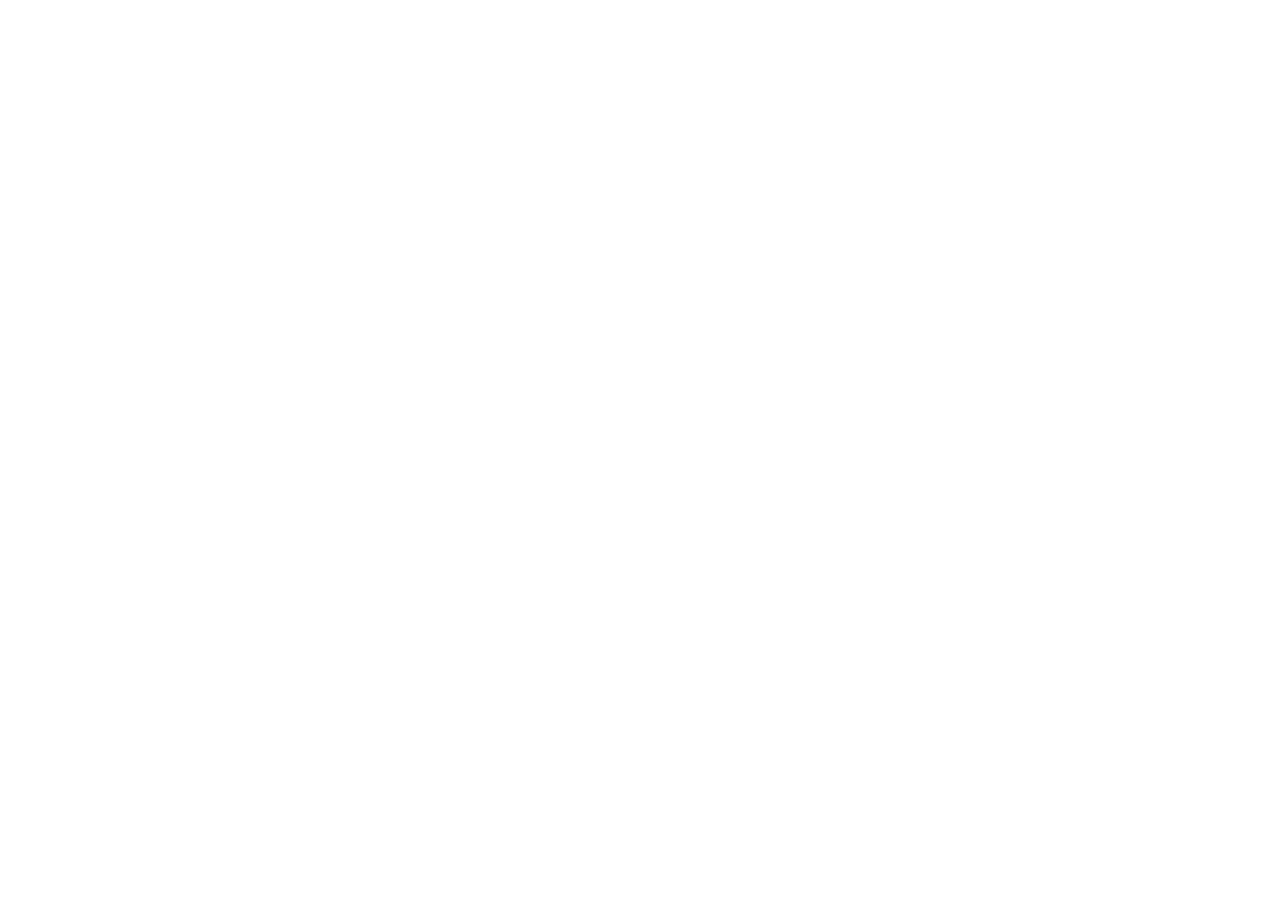
==== index.html @ db73faeb "nuevos cambios" ====
<!DOCTYPE html>
<html lang="en">

<head>
    <meta charset="UTF-8">
    <meta name="viewport" content="width=device-width, initial-scale=1.0">
    <title>¡Buscando a Maggie!</title>
    <link rel="stylesheet" href="css/main.css">
    <link href="https://fonts.googleapis.com/css2?family=Press+Start+2P&display=swap" rel="stylesheet">
</head>

<body scroll="no" style="overflow: hidden">
    <main>
        <div id="intro">
            <h2>Intro</h2>
            <div class="right-arrow">
                <a href="#entry">
                    <img src="https://img.icons8.com/plasticine/100/000000/circled-chevron-right.png"/>
                </a>
            </div>
        </div>
        <div id="entry">
            <h2>Entrada</h2>
            <div class="top-arrow">
                <a href="#hall">
                    <img src="https://img.icons8.com/plasticine/100/000000/circled-chevron-up.png"/>
                </a>
            </div>
        </div>
        <div id="hall">
            <div id="piso"></div>
            <div id="puertacentral">
             <button id="picaporte"></button>
            </div>
            <div id="puertacdentro">
                <div id="armario">
                    <div id="estante1"><div id="bote1"></div></div>
                    <div id="estante2"> <img id="paleta" src="https://images.vexels.com/media/users/3/143430/isolated/lists/457ead0f3089bbe8f2bbe563a9e9aeb6-lolly-pop-de-dibujos-animados.png" alt=""> </div>
                    <div id="estante3">
                        <img id="lapiz"src="https://i.pinimg.com/originals/0c/24/c4/0c24c472efce2ca9da0acdc591bc03a9.png" alt="">
                        </div>
                    <div id="estante4"> <img id="pelota" src="https://www.pinclipart.com/picdir/big/39-397696_pelota-playa-png-pelota-de-playa-png-clipart.png" alt="" >
                         <div id="letra"><h3>E</h3></div></div>
                    <div id="estante5"><img id="sombrero" src="https://images.vexels.com/media/users/3/164659/isolated/preview/ef1e943bbf78c6e61841680157a8a6b3-dibujos-animados-de-sombrero-de-sheriff-occidental-by-vexels.png" alt=""></div>
                    <div></div>
                </div>
            </div>
            <div id="esc">
                <div class="escalera" id="escalera">
                    <div id="1e"></div>
                    <div id="2e"></div>
                    <div id="3e"></div>
                    <div id="4e"></div>
                    <div id="5e"></div>
                    <div id="6e"></div>
                    <div id="7e"></div>
                    <div id="8e"></div>
                    <div id="9e"></div>
                    <div id="10e"></div>
                    <div id="11e"></div>
                    <div id="12e"></div>
                    <div id="13e"></div>
                    <div id="14e"></div>
                    <div id="15e"></div>
                    <div id="16e"></div>
                    <div id="17e"></div>
                </div>

             </div>
            <div id="railing">
               <div id="baranda"></div> 
               <div id="sosten"></div>
            </div>
           

            <div id="left-door">
                <div id="door"></div>
            </div>
            <div id="right-door"></div>
            <div id="alfombra">
                
            </div>
            <img id="mesahall" src="https://img2.pngio.com/dibujo-mesa-png-2-png-image-mesa-png-800_770.png" alt="">
            <img id="florero" src="https://creazilla-store.fra1.digitaloceanspaces.com/cliparts/4607/vase-with-flowers-clipart-md.png" alt="">        
            <img id="florero1" src="https://i.pinimg.com/originals/0e/28/a0/0e28a011cebf7b091ec2852c6052176d.png" alt="">
            <div class="typing">
                <h1> Desde acá podemos llegar a varias habitaciones. Pero quiza acá mismo podemos encontrar alguna pista. Sabemos que son 8 letras... ¿sera que acá hay alguna? ¡BUSQUEMOS!<span>&#160</span></h1>
            </div>
            
            <div class="top-arrow">
                <a href="#hallway">
                    <img src="https://img.icons8.com/plasticine/100/000000/circled-chevron-up.png"/>
                </a>
            </div>
            <div class="bottom-arrow">
                <a href="#entry">
                    <img src="https://img.icons8.com/plasticine/100/000000/circled-chevron-down.png"/>
                </a>
            </div>
            <div class="right-arrow">
                <a href="#dinning-room">
                    <img src="https://img.icons8.com/plasticine/100/000000/circled-chevron-right.png"/>
                </a>
            </div>
            <div class="left-arrow">
                <a href="#living">
                    <img src="https://img.icons8.com/plasticine/100/000000/circled-chevron-left.png"/>
                </a>
             </div>
             </div>
            </div>
        <div id="living">
            <h2>Living</h2>
            <div class="top-arrow">
                <a href="#kitchen">
                    <img src="https://img.icons8.com/plasticine/100/000000/circled-chevron-up.png"/>
                </a>
            </div>
            <div class="right-arrow">
                <a href="#hall">
                    <img src="https://img.icons8.com/plasticine/100/000000/circled-chevron-right.png"/>
                </a>
            </div>
        </div>
        <div id="kitchen">
            <h2>Cocina</h2>
            <div class="bottom-arrow">
                <a href="#living">
                    <img src="https://img.icons8.com/plasticine/100/000000/circled-chevron-down.png"/>
                </a>
            </div>
        </div>
        <div id="dinning-room">
            <h2>Comedor</h2>
            <div class="left-arrow">
                <a href="#hall">
                    <img src="https://img.icons8.com/plasticine/100/000000/circled-chevron-left.png"/>
                </a>
            </div>
        </div>
        <div id="hallway">
            <form action="#maggie-room" id="form">
                <label>
                    <input type="text" name="code" size="20" id="code" required pattern="1234">
                </label>
                <label>
                    <input type="submit" value="check" id="check">
                </label>
            </form>
            <div class="right-arrow">
                <a href="#bart-room">
                    <img src="https://img.icons8.com/plasticine/100/000000/circled-chevron-right.png"/>
                </a>
            </div>
            <div class="bottom-arrow">
                <a href="#hall">
                    <img src="https://img.icons8.com/plasticine/100/000000/circled-chevron-down.png"/>
                </a>
            </div>
        </div>
        
        <div id="lisa-room">
            <div id="pisolisa"></div>
            <div id="ventana">
                <div id="ventLeft"> 
                    <img id="nube1" src="https://library.kissclipart.com/20190831/yw/kissclipart-cloud-icon-weather-icon-0b0c1dc2c769d6f0.png" alt="nube">
                    <img id="nube2" src="https://library.kissclipart.com/20190831/yw/kissclipart-cloud-icon-weather-icon-0b0c1dc2c769d6f0.png" alt="nube">
                </div>
                <div id="ventRight">
                </div>
               
            </div>
            
            <div id="mesita">
                <div id="borde-espejo">
                    <div id="espejo"></div>
                </div>
                <div id="mesa">
                </div>
                <div id="cajones">
                    <div id="cajon">
                    <button class="tirador"></button>
                    </div>
                    <div id="cajon">
                        <button id="boton" ></button>
                    </div>
                    <div id="cajon">
                        <button class="tirador"></button>
                    </div>
                    <div id="cajon">
                        <button class="tirador"></button>
                    </div>
                </div>
            </div>

            <div id="cama">
                <div id="lado-central"></div>
                <div id="lado-izquierdo"></div>
                <div id="lado-frontal"></div>
            <div id="almohada"></div>
            <div id="cabecera"></div>
            <img id="osito" src="https://creazilla-store.fra1.digitaloceanspaces.com/emojis/58230/teddy-bear-emoji-clipart-md.png" alt="">
            <img id="cuadrolisa" src="cuadrolisa.jpg" alt="">
            
           
           
            <div id="lisa">
               </div>
<<<<<<< HEAD
                <div id="homeropensando"></div>
=======
                
>>>>>>> 13622be6b6bb264303cf6a519018b945e1696937
          
        </div>
        <img id="saxofon" src="https://creazilla-store.fra1.digitaloceanspaces.com/emojis/49554/saxophone-emoji-clipart-md.png" alt="">
        <div class="typing">
            <h1> Okay... Sabemos que son 7 letras y ya tenemos 4. ¿Cual será la palabra? ¡Sigamos buscando para salvar a Maggie!<span>&#160</span></h1>
        </div>
        <div class="left-arrow">
                <a href="#bart-room">
                    <img src="https://img.icons8.com/plasticine/100/000000/circled-chevron-left.png"/>
                </a>
            </div>
            <div class="bottom-arrow">
                <a href="#maggie-room">
                    <img src="https://img.icons8.com/plasticine/100/000000/circled-chevron-down.png"/>
                </a>
            </div>
        </div>

        <div id="bart-room">
            <button id="letter" ondblclick="show(letter)"></button>
            <div class="right-arrow">
                <a href="#lisa-room">
                    <img src="https://img.icons8.com/plasticine/100/000000/circled-chevron-right.png"/>
                </a>
            </div>
            <div class="left-arrow">
                <a href="#hallway">
                    <img src="https://img.icons8.com/plasticine/100/000000/circled-chevron-left.png"/>
                </a>
            </div>
        </div>
        <div id="maggie-room">
            <h2>Cuarto de Maggie</h2>
            <div class="top-arrow">
                <a href="#lisa-room">
                    <img src="https://img.icons8.com/plasticine/100/000000/circled-chevron-up.png"/>
                </a>
            </div>
            <div class="bottom-arrow">
                <a href="#game">
                    <img src="https://img.icons8.com/plasticine/100/000000/circled-chevron-down.png"/>
                </a>
            </div>
        </div>
        <div id="game">
            <h2>Game</h2>
            <div class="left-arrow">
                <a href="#end">
                    <img src="https://img.icons8.com/plasticine/100/000000/circled-chevron-left.png"/>
                </a>
            </div>
        </div>
        <div id="end">
            <h2>FELICIDADES, SALVASTE A MAGGIE DE LOS BICHOS &#x1F604;</h2>
        </div>

        <script src="js/main.js"></script>
    </main>
</body>
</html>
---- css/main.css ----
html {
    margin: 0;
    scroll-behavior: smooth;
}

main{
    display: grid;
    grid-template-columns: repeat(4,100vw);
    grid-template-rows: repeat(3,100vh);
}

body{
    margin: 0;
}

div{
    display: flex;
    justify-content: center;
    align-items: center;
    position: relative;
    height: 100vh;
}

#intro{
    grid-row: 3;
    grid-column: 1;
    background-image: linear-gradient(to bottom, rgb(57, 84, 202),  skyblue);
    position: relative;
}

.cloud{
    position: absolute;
    width: 70%;
}

#cloud1{
    left: 0;
    z-index: 2;
    animation-name: cloudMovement;
    animation-duration: 4s;
}

@keyframes cloudMovement{
    0% {
        transform: translateX(0);
    }

    100% {
        transform: translateX(-10em);
    }

}

#cloud2{
    right: 0;
    transform: translateX(-10em) 4s;
}

#title{
    width: 50%;
    z-index: 1;
    animation-name: titleMovement;
    animation-duration: 4s;
    animation-delay: 1s;
}

@keyframes titleMovement{
    0% {
        transform: scale(1);
    }

    100% {
        transform: scale(1.2);
    }
}

#entry{
    grid-row: 3;
    grid-column: 2;
}

#hall{
    grid-row: 2;
    grid-column: 2;
}

/*Estilos del living*/
#living{
    grid-row: 2;
    grid-column: 1;
    background-image: url(../img/living-room2.jpg);
    background-size: 100vw 100vh;
}

#living-top-arrow{
    height: fit-content;
    position: absolute;
    top: 5%;
    cursor: pointer;
    left: 20px;

}

#img_cushion{
    width: 160px;
    height: 160px;
    z-index: 2;
}

.cushion{
    position: absolute;
    right: 240px;
    size: 20px;
    z-index: 2;
}

.cushion :hover{
    animation-name: cushion_movement;
    animation-duration: 4s;
}



#letrag{
    position: absolute;
    width: 70px;
    height: 70px;
    right: 260px;
    z-index: 1;
}

#nota1{
    position: absolute;
    width: 45px;
    height: 45px;
    right: 435px;
    top: 190px;
    animation: musical-notes 0.09s infinite alternate;
}

#nota2{
    position: absolute;
    width: 45px;
    height: 45px;
    right: 350px;
    top: 190px;
    animation: musical-notes 0.09s infinite alternate;
}

.nota1{
    position: absolute;
}

.nota2{
    position: absolute;
}
.light1{
    color: rgba(255, 255, 0, 0.5);
    width: 80px;
    height: 100px;
    left: 320px;
    border-right: 120px solid transparent;
    border-left: 120px solid transparent;
    border-bottom: 100px solid;
    position: absolute;

    top: 15%; 
    animation-fill-mode: both;
    animation-name: light_1;
    animation-duration: 1s;
    animation-iteration-count: infinite;
}

.shoe{
    position: absolute;
}

#shoe{
    position: absolute;
    width: 100px;
    height: 100px;
    left: 350px;
    bottom: 150px;

}

.charco{
    position: absolute;
}

#charco{
    position: absolute;
    width: 150px;
    height: 150px;
    right: 350px;
    bottom: 50px;

}

.shoe :hover{
    animation-name: shoe_movement;
    animation-duration: 4s;
}

@keyframes cushion_movement{
    from{
        transform: translateX(10px);
    }
    to{
        transform: translateX(130px);
    }
}

@keyframes shoe_movement{
    from{
        transform: translateX(0px);
    }
    to{
        transform: translateX(-130px);
    }
}

@keyframes musical-notes{
    from{
        transform: translateX(25px);
    }
    to{
        transform: translate3d(-25px);
    }
}

@keyframes light_1{
    0%{
        opacity: 0;
    }

    50%{
        opacity: 1;
    }

    100%{
        opacity: 0;
    }
}

.typing{
    position: absolute;
    width: 100vw;
    height: 30vh;
    bottom: 0;
}

h1{
    border-radius: 30px;
    float: left;
    color: rgb(245, 240, 240);
    position: relative;
    background-color: rgba(103, 21, 197, 0.5);
    font-size: 20px;
    padding: 20px;
    font-family: 'Times New Roman', Times, serif;
}

h1 span{
    position: absolute;
    right: 0;
    width: 0;
    background: rgba(103, 21, 197, 0.5);
    border-left: 1px solid #000; 

    animation: typing 15s steps(225);
}


@keyframes typing{
    from{
        width: 100%;
    }
    to{
        width: 0%;
    }
}

@keyframes blinkTextCursor{
    from{
        border-right-color: rgba(255,255,255,.75);
    }
    to{
        border-right-color: transparent;
    }
}

/*______________________________________________ */ 
#kitchen{
    grid-row: 1;
    grid-column: 1;
}

#dinning-room{
    grid-row: 2;
    grid-column: 3;
}

#hallway{
    grid-row: 1;
    grid-column: 2;
}

#bart-room{
    grid-row: 1;
    grid-column: 3;
}

#lisa-room{
    grid-row: 1;
    grid-column: 4;
}

#maggie-room{
    grid-row: 2;
    grid-column: 4;
}


  
#game {
    grid-row: 3;
    grid-column: 4;
}

/*final*/
#end{
    grid-row: 3;
    grid-column: 3;
    background-image: url(../img/end.jpg);
    background-size: cover; 
   
}

#end h2{
    color: rgb(1, 1, 14);
    font-weight: 300;
    text-shadow: 1.5px 1.5px 0 yellow;
    text-align: center;
    position: absolute;
    font-size: 45px;
    top: 10px;
    animation: pulse 0.8s infinite;
}

@keyframes pulse{
    from{
        opacity: 1;
    }
    to{
        opacity: 0;
    }
}
/* ARROWS */

.left-arrow{
    height: fit-content;
    position: absolute;
    top: 50%;
    left: 20px;
    cursor: pointer;
}

.right-arrow{
    height: fit-content;
    position: absolute;
    right: 20px;
    top: 50%;
    cursor: pointer;
}

.bottom-arrow{
    height: fit-content;
    position: absolute;
    bottom: 2%;
    cursor: pointer;
}

.top-arrow{
    height: fit-content;
    position: absolute;
    top: 2%;
    cursor: pointer;
}

.left-arrow a, .right-arrow a, .bottom-arrow a, .top-arrow a{
    width: inherit;
    height: inherit;
    z-index: 1000;
}
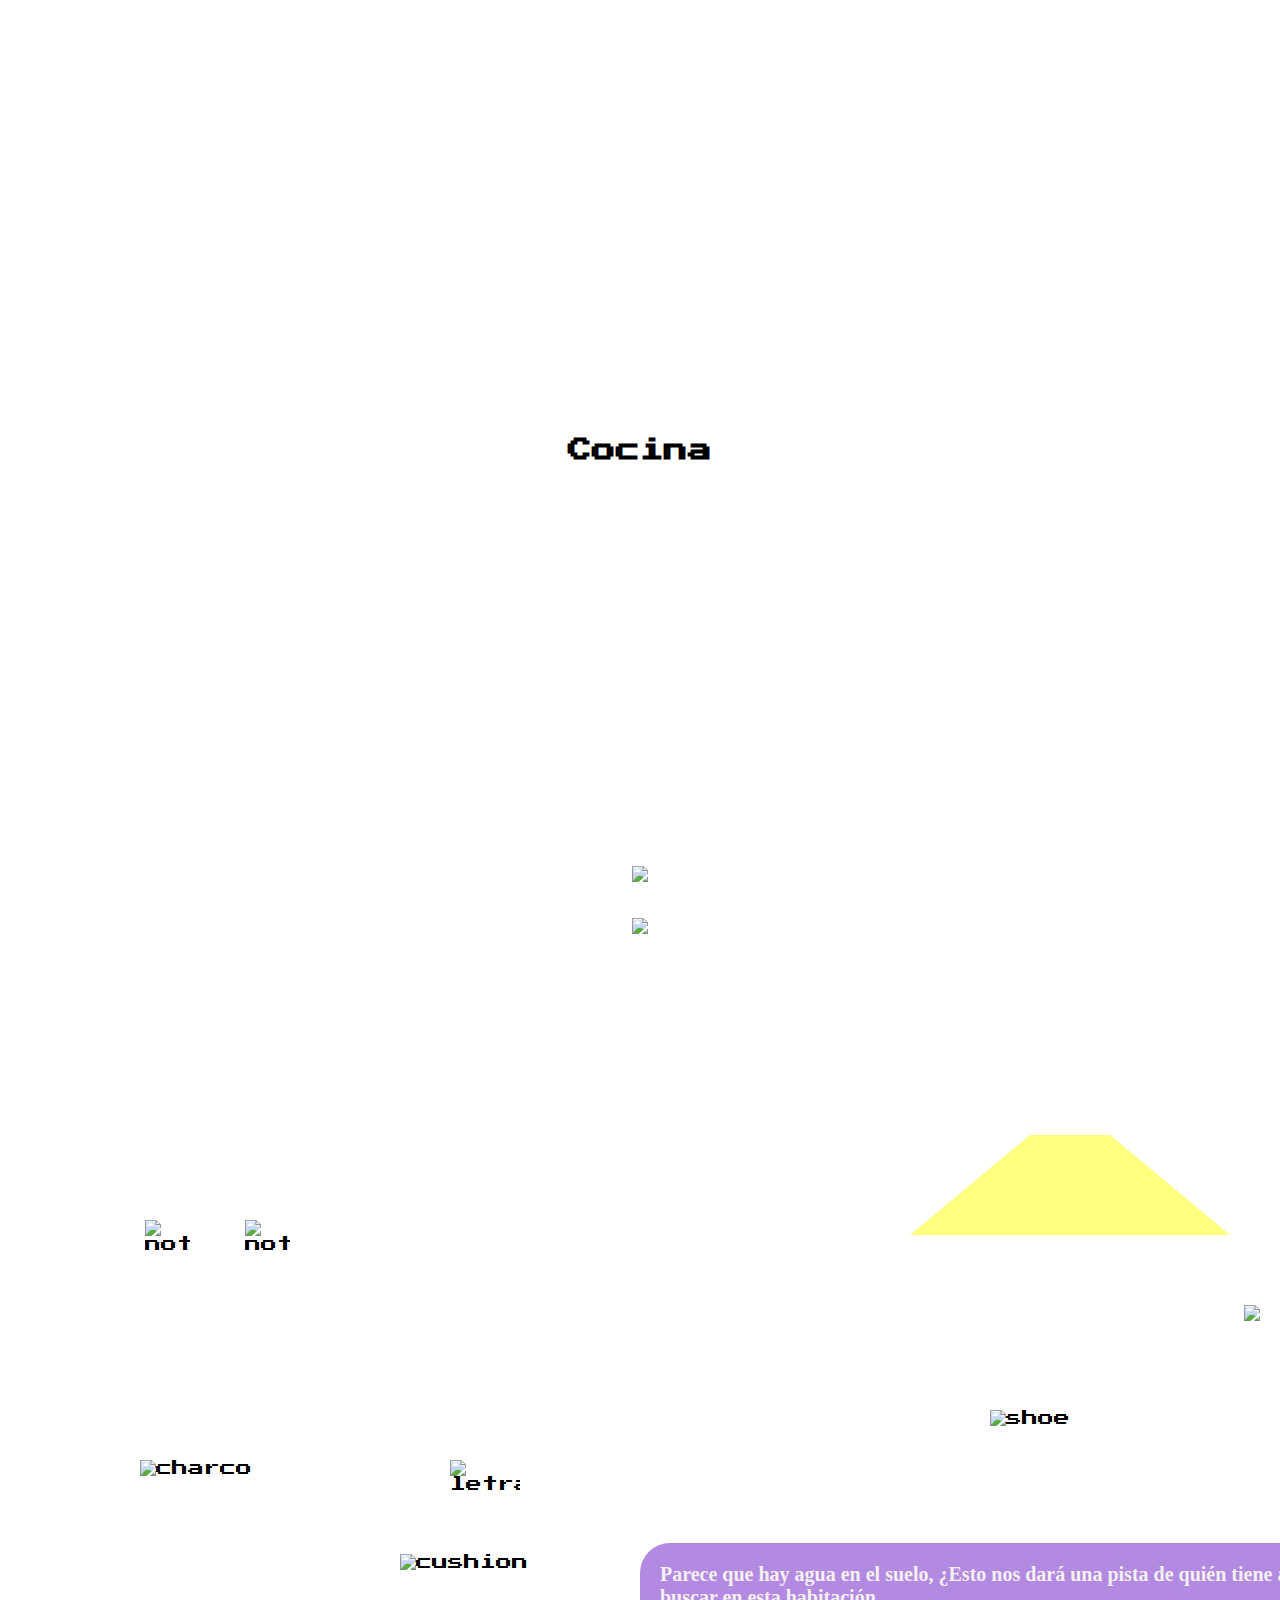
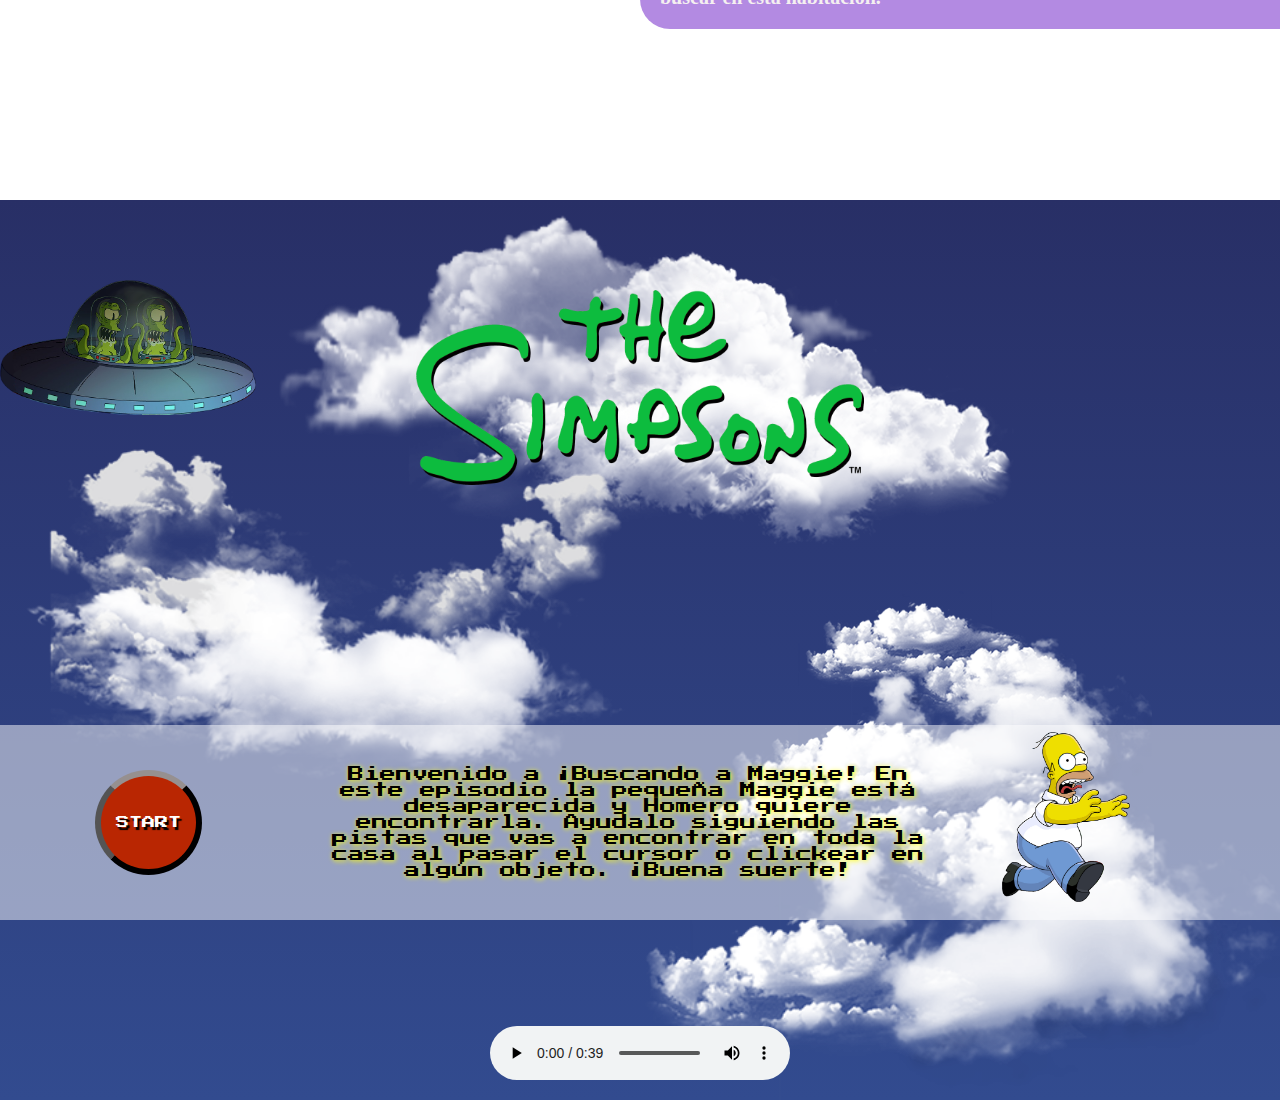
==== commit 72ef5aa1: "uniendo lo que quedaba de mi branch" ====
--- a/index.html
+++ b/index.html
@@ -1,273 +1,310 @@
 <!DOCTYPE html>
 <html lang="en">
-
-<head>
-    <meta charset="UTF-8">
-    <meta name="viewport" content="width=device-width, initial-scale=1.0">
-    <title>¡Buscando a Maggie!</title>
-    <link rel="stylesheet" href="css/main.css">
-    <link href="https://fonts.googleapis.com/css2?family=Press+Start+2P&display=swap" rel="stylesheet">
-</head>
-
-<body scroll="no" style="overflow: hidden">
-    <main>
-        <div id="intro">
-            <h2>Intro</h2>
-            <div class="right-arrow">
-                <a href="#entry">
-                    <img src="https://img.icons8.com/plasticine/100/000000/circled-chevron-right.png"/>
-                </a>
-            </div>
-        </div>
-        <div id="entry">
-            <h2>Entrada</h2>
-            <div class="top-arrow">
-                <a href="#hall">
-                    <img src="https://img.icons8.com/plasticine/100/000000/circled-chevron-up.png"/>
-                </a>
-            </div>
-        </div>
-        <div id="hall">
-            <div id="piso"></div>
-            <div id="puertacentral">
-             <button id="picaporte"></button>
-            </div>
-            <div id="puertacdentro">
-                <div id="armario">
-                    <div id="estante1"><div id="bote1"></div></div>
-                    <div id="estante2"> <img id="paleta" src="https://images.vexels.com/media/users/3/143430/isolated/lists/457ead0f3089bbe8f2bbe563a9e9aeb6-lolly-pop-de-dibujos-animados.png" alt=""> </div>
-                    <div id="estante3">
-                        <img id="lapiz"src="https://i.pinimg.com/originals/0c/24/c4/0c24c472efce2ca9da0acdc591bc03a9.png" alt="">
-                        </div>
-                    <div id="estante4"> <img id="pelota" src="https://www.pinclipart.com/picdir/big/39-397696_pelota-playa-png-pelota-de-playa-png-clipart.png" alt="" >
-                         <div id="letra"><h3>E</h3></div></div>
-                    <div id="estante5"><img id="sombrero" src="https://images.vexels.com/media/users/3/164659/isolated/preview/ef1e943bbf78c6e61841680157a8a6b3-dibujos-animados-de-sombrero-de-sheriff-occidental-by-vexels.png" alt=""></div>
-                    <div></div>
-                </div>
-            </div>
-            <div id="esc">
-                <div class="escalera" id="escalera">
-                    <div id="1e"></div>
-                    <div id="2e"></div>
-                    <div id="3e"></div>
-                    <div id="4e"></div>
-                    <div id="5e"></div>
-                    <div id="6e"></div>
-                    <div id="7e"></div>
-                    <div id="8e"></div>
-                    <div id="9e"></div>
-                    <div id="10e"></div>
-                    <div id="11e"></div>
-                    <div id="12e"></div>
-                    <div id="13e"></div>
-                    <div id="14e"></div>
-                    <div id="15e"></div>
-                    <div id="16e"></div>
-                    <div id="17e"></div>
-                </div>
-
-             </div>
-            <div id="railing">
-               <div id="baranda"></div> 
-               <div id="sosten"></div>
-            </div>
-           
-
-            <div id="left-door">
-                <div id="door"></div>
-            </div>
-            <div id="right-door"></div>
-            <div id="alfombra">
+    <head>
+        <meta charset="UTF-8">
+        <meta name="viewport" content="width=device-width, initial-scale=1.0">
+        <title>Buscando a Maggie</title>
+        <link rel="shortcut icon" href="img/intro/maggie-icon.png">
+        <link rel="stylesheet" href="css/main.css">
+        <link href="https://fonts.googleapis.com/css2?family=Press+Start+2P&display=swap" rel="stylesheet">
+    </head>
+    <body scroll="no" style="overflow: hidden">
+        <main>
+            <div id="intro" class="slides">
+                <audio controls id="audio" loop>
+                    <source src="audio/background-music.mp3" type="audio/mp3">
+                        <p>If audio does not start, the <audio> HTML element is not supported in your browser.</p>
+                </audio>
+                    <img src="img/intro/clouds/1.png" alt="cloud1" id="cloud1" class="r-clouds" class="clouds">
+                    <img src="img/intro/clouds/2.png" alt="cloud" id="cloud2" class="l-clouds" class="clouds">
+                    <img src="img/intro/clouds/3.png" alt="cloud" id="cloud3" class="l-clouds" class="clouds">
+                    <img src="img/intro/clouds/4.png" alt="cloud" id="cloud4" class="l-clouds" class="clouds">
+                    <img src="img/intro/clouds/2.png" alt="cloud2" id="cloud5" class="r-clouds" class="clouds">
+                    <img src="img/intro/simpsons-title-green.png" alt="title" id="title">
+                    <img src="img/intro/kangkodos.png" alt="aliens" id="aliens">
+                    <img src="img/intro/homer-running.png" alt="homer" id="homer-running">
+                    <article>
+                        <button id="start"> <a href="#entry">START</a></button>                
+                        <p>Bienvenido a ¡Buscando a Maggie! En este episodio la pequeña Maggie está desaparecida y Homero quiere encontrarla. Ayudalo siguiendo las pistas que vas a encontrar en toda la casa al pasar el cursor o clickear en algún objeto. ¡Buena suerte!</p>
+                    </article>
+            </div>
+
+            <div id="entry" class="slides">
+                <h2>Entrada</h2>
+                <div class="top-arrow">
+                    <a href="#hall">
+                        <img src="https://img.icons8.com/plasticine/100/000000/circled-chevron-up.png"/>
+                    </a>
+                </div>
+                <div class="left-arrow">
+                    <a href="#intro">
+                        <img src="https://img.icons8.com/plasticine/100/000000/circled-chevron-left.png"/>
+                    </a>
+                </div>
+            </div>
+            
+            <div id="hall" class="slides">
+                <div id="piso"></div>
+                <div id="puertacentral">
+                    <button id="picaporte"></button>
+                </div>
+                <div id="puertacdentro">
+                    <div id="armario">
+                        <div id="estante1"><div id="bote1"></div></div>
+                        <div id="estante2"> <img id="paleta" src="https://images.vexels.com/media/users/3/143430/isolated/lists/457ead0f3089bbe8f2bbe563a9e9aeb6-lolly-pop-de-dibujos-animados.png" alt=""> </div>
+                        <div id="estante3">
+                            <img id="lapiz"src="https://i.pinimg.com/originals/0c/24/c4/0c24c472efce2ca9da0acdc591bc03a9.png" alt="">
+                        </div>
+                        <div id="estante4"> <img id="pelota" src="https://www.pinclipart.com/picdir/big/39-397696_pelota-playa-png-pelota-de-playa-png-clipart.png" alt="" >
+                            <div id="letra"><h3>E</h3></div></div>
+                        <div id="estante5"><img id="sombrero" src="https://images.vexels.com/media/users/3/164659/isolated/preview/ef1e943bbf78c6e61841680157a8a6b3-dibujos-animados-de-sombrero-de-sheriff-occidental-by-vexels.png" alt=""></div>
+                        <div></div>
+                    </div>
+                </div>
+                <div id="esc">
+                    <div class="escalera" id="escalera">
+                        <div id="1e"></div>
+                        <div id="2e"></div>
+                        <div id="3e"></div>
+                        <div id="4e"></div>
+                        <div id="5e"></div>
+                        <div id="6e"></div>
+                        <div id="7e"></div>
+                        <div id="8e"></div>
+                        <div id="9e"></div>
+                        <div id="10e"></div>
+                        <div id="11e"></div>
+                        <div id="12e"></div>
+                        <div id="13e"></div>
+                        <div id="14e"></div>
+                        <div id="15e"></div>
+                        <div id="16e"></div>
+                        <div id="17e"></div>
+                    </div>
+                </div>
+                <div id="railing">
+                <div id="baranda"></div> 
+                <div id="sosten"></div>
+                </div>
+                <div id="left-door">
+                    <div id="door"></div>
+                </div>
+                <div id="right-door"></div>
+                <div id="alfombra"></div>
+                <img id="mesahall" src="https://img2.pngio.com/dibujo-mesa-png-2-png-image-mesa-png-800_770.png" alt="">
+                <img id="florero" src="https://creazilla-store.fra1.digitaloceanspaces.com/cliparts/4607/vase-with-flowers-clipart-md.png" alt="">        
+                <img id="florero1" src="https://i.pinimg.com/originals/0e/28/a0/0e28a011cebf7b091ec2852c6052176d.png" alt="">
+                <div class="typing">
+                    <h1> Desde acá podemos llegar a varias habitaciones. Pero quiza acá mismo podemos encontrar alguna pista. Sabemos que son 8 letras... ¿sera que acá hay alguna? ¡BUSQUEMOS!<span>&#160</span></h1>
+                </div>
                 
-            </div>
-            <img id="mesahall" src="https://img2.pngio.com/dibujo-mesa-png-2-png-image-mesa-png-800_770.png" alt="">
-            <img id="florero" src="https://creazilla-store.fra1.digitaloceanspaces.com/cliparts/4607/vase-with-flowers-clipart-md.png" alt="">        
-            <img id="florero1" src="https://i.pinimg.com/originals/0e/28/a0/0e28a011cebf7b091ec2852c6052176d.png" alt="">
-            <div class="typing">
-                <h1> Desde acá podemos llegar a varias habitaciones. Pero quiza acá mismo podemos encontrar alguna pista. Sabemos que son 8 letras... ¿sera que acá hay alguna? ¡BUSQUEMOS!<span>&#160</span></h1>
-            </div>
-            
-            <div class="top-arrow">
-                <a href="#hallway">
-                    <img src="https://img.icons8.com/plasticine/100/000000/circled-chevron-up.png"/>
-                </a>
-            </div>
-            <div class="bottom-arrow">
-                <a href="#entry">
-                    <img src="https://img.icons8.com/plasticine/100/000000/circled-chevron-down.png"/>
-                </a>
-            </div>
-            <div class="right-arrow">
-                <a href="#dinning-room">
-                    <img src="https://img.icons8.com/plasticine/100/000000/circled-chevron-right.png"/>
-                </a>
-            </div>
-            <div class="left-arrow">
-                <a href="#living">
-                    <img src="https://img.icons8.com/plasticine/100/000000/circled-chevron-left.png"/>
-                </a>
-             </div>
-             </div>
-            </div>
-        <div id="living">
-            <h2>Living</h2>
-            <div class="top-arrow">
-                <a href="#kitchen">
-                    <img src="https://img.icons8.com/plasticine/100/000000/circled-chevron-up.png"/>
-                </a>
-            </div>
-            <div class="right-arrow">
-                <a href="#hall">
-                    <img src="https://img.icons8.com/plasticine/100/000000/circled-chevron-right.png"/>
-                </a>
-            </div>
-        </div>
-        <div id="kitchen">
-            <h2>Cocina</h2>
-            <div class="bottom-arrow">
-                <a href="#living">
-                    <img src="https://img.icons8.com/plasticine/100/000000/circled-chevron-down.png"/>
-                </a>
-            </div>
-        </div>
-        <div id="dinning-room">
-            <h2>Comedor</h2>
-            <div class="left-arrow">
-                <a href="#hall">
-                    <img src="https://img.icons8.com/plasticine/100/000000/circled-chevron-left.png"/>
-                </a>
-            </div>
-        </div>
-        <div id="hallway">
-            <form action="#maggie-room" id="form">
-                <label>
-                    <input type="text" name="code" size="20" id="code" required pattern="1234">
-                </label>
-                <label>
-                    <input type="submit" value="check" id="check">
-                </label>
-            </form>
-            <div class="right-arrow">
-                <a href="#bart-room">
-                    <img src="https://img.icons8.com/plasticine/100/000000/circled-chevron-right.png"/>
-                </a>
-            </div>
-            <div class="bottom-arrow">
-                <a href="#hall">
-                    <img src="https://img.icons8.com/plasticine/100/000000/circled-chevron-down.png"/>
-                </a>
-            </div>
-        </div>
-        
-        <div id="lisa-room">
-            <div id="pisolisa"></div>
-            <div id="ventana">
-                <div id="ventLeft"> 
-                    <img id="nube1" src="https://library.kissclipart.com/20190831/yw/kissclipart-cloud-icon-weather-icon-0b0c1dc2c769d6f0.png" alt="nube">
-                    <img id="nube2" src="https://library.kissclipart.com/20190831/yw/kissclipart-cloud-icon-weather-icon-0b0c1dc2c769d6f0.png" alt="nube">
-                </div>
-                <div id="ventRight">
-                </div>
-               
-            </div>
-            
-            <div id="mesita">
-                <div id="borde-espejo">
-                    <div id="espejo"></div>
-                </div>
-                <div id="mesa">
-                </div>
-                <div id="cajones">
-                    <div id="cajon">
-                    <button class="tirador"></button>
-                    </div>
-                    <div id="cajon">
-                        <button id="boton" ></button>
-                    </div>
-                    <div id="cajon">
+                <div class="top-arrow">
+                    <a href="#hallway">
+                        <img src="https://img.icons8.com/plasticine/100/000000/circled-chevron-up.png"/>
+                    </a>
+                </div>
+                <div class="bottom-arrow">
+                    <a href="#entry">
+                        <img src="https://img.icons8.com/plasticine/100/000000/circled-chevron-down.png"/>
+                    </a>
+                </div>
+                <div class="right-arrow">
+                    <a href="#dining-room">
+                        <img src="https://img.icons8.com/plasticine/100/000000/circled-chevron-right.png"/>
+                    </a>
+                </div>
+                <div class="left-arrow">
+                    <a href="#living">
+                        <img src="https://img.icons8.com/plasticine/100/000000/circled-chevron-left.png"/>
+                    </a>
+                </div>
+            </div>
+                
+            <div id="living" class="slides">
+                <div class="top-arrow">
+                    <a href="#kitchen">
+                        <img src="https://img.icons8.com/plasticine/100/000000/circled-chevron-up.png"/>
+                    </a>
+                </div>
+                <div class="right-arrow">
+                    <a href="#hall">
+                        <img src="https://img.icons8.com/plasticine/100/000000/circled-chevron-right.png"/>
+                    </a>
+                </div>
+                <div class="living-room-animation">
+                    <div class="light1"></div>
+                    <div class="light2"></div>
+                    <div class="cushion"><img src="img/living-room/cushion.png" alt="cushion" id="img_cushion"></div>
+                    <div class="letraG"><img src="img/living-room/letra g.png" alt="letrag" id="letrag"></div>
+                    <div class="nota1"><img src="img/living-room/nota1.png" alt="nota1" id="nota1"></div>
+                    <div class="nota2"><img src="img/living-room/nota2.png" alt="nota2" id="nota2"></div>
+                    <div class="shoe"><img src="img/living-room/shoe.png" alt="shoe" id="shoe"></div>
+                    <div class="charco"><img src="img/living-room/charco.webp" alt="charco" id="charco"></div> 
+                    <div class="typing">
+                        <h1>Parece que hay agua en el suelo, ¿Esto nos dará una pista de quién tiene a Maggie? Sigamos recorriendo para averiguarlo! Y no olvidemos buscar en esta habitación. <span>&#160</span></h1>
+                    </div> 
+                </div>
+            </div>
+
+            <div id="kitchen" class="slides">
+                <h2>Cocina</h2>
+                <div class="bottom-arrow">
+                    <a href="#living">
+                        <img src="https://img.icons8.com/plasticine/100/000000/circled-chevron-down.png"/>
+                    </a>
+                </div>
+            </div>
+
+            <div id="dining-room" class="slides" >
+                <div class="left-arrow">
+                    <a href="#hall">
+                        <img src="https://img.icons8.com/plasticine/100/000000/circled-chevron-left.png"/>
+                    </a>
+                </div>
+
+                <img src="img/dining-room/carpet.png" alt="carpet" id="carpet">
+                <img src="img/dining-room/painting.png" alt="painting" id="painting">
+                <img src="img/dining-room/teapot-lid.png" alt="teapot-lid" id="teapot-lid">
+                <img src="img/dining-room/glass.png" alt="glass" id="glass">
+                <img src="img/dining-room/chicken.png" alt="chicken" id="chicken">
+                <img src="img/dining-room/curtain.png" alt="curtain" id="curtain">
+                <img src="img/dining-room/switcher.png" alt="switcher" id="switcher-on">
+
+                <article>Cuanto más oscuro, mejor se ve</article>
+                <h1 id="hint" class="">H</h1>
+                <div id="darkness">
+                    <span id="switcher-off">            
+                        <img src="img/dining-room/switcher.png" alt="switcher">
+                    </span>
+                </div>
+            </div>
+
+            <div id="hallway" class="slides">
+                <div id="letterL">L</div>
+                <div id="false1">#</div>
+                <div id="false2">$</div>
+                <img src="img/caja cerrada.png" alt="box" id="box1">
+                <img src="img/caja cerrada.png" alt="box" id="box2">
+                <img src="img/caja cerrada.png" alt="box" id="box3">
+                <div class="right-arrow">
+                    <a href="#bart-room">
+                        <img src="https://img.icons8.com/plasticine/100/000000/circled-chevron-right.png"/>
+                    </a>
+                </div>
+                <div class="bottom-arrow">
+                    <a href="#hall">
+                        <img src="https://img.icons8.com/plasticine/100/000000/circled-chevron-down.png"/>
+                    </a>
+                </div>
+            </div>
+
+            <div id="lisa-room" class="slides">
+                <div id="pisolisa"></div>
+                <div id="ventana">
+                    <div id="ventLeft"> 
+                        <img id="nube1" src="https://library.kissclipart.com/20190831/yw/kissclipart-cloud-icon-weather-icon-0b0c1dc2c769d6f0.png" alt="nube">
+                        <img id="nube2" src="https://library.kissclipart.com/20190831/yw/kissclipart-cloud-icon-weather-icon-0b0c1dc2c769d6f0.png" alt="nube">
+                    </div>
+                    <div id="ventRight">
+                    </div>  
+                </div>
+                <div id="mesita">
+                    <div id="borde-espejo">
+                        <div id="espejo"></div>
+                    </div>
+                    <div id="mesa">
+                    </div>
+                    <div id="cajones">
+                        <div id="cajon">
                         <button class="tirador"></button>
-                    </div>
-                    <div id="cajon">
-                        <button class="tirador"></button>
-                    </div>
-                </div>
-            </div>
-
-            <div id="cama">
-                <div id="lado-central"></div>
-                <div id="lado-izquierdo"></div>
-                <div id="lado-frontal"></div>
-            <div id="almohada"></div>
-            <div id="cabecera"></div>
-            <img id="osito" src="https://creazilla-store.fra1.digitaloceanspaces.com/emojis/58230/teddy-bear-emoji-clipart-md.png" alt="">
-            <img id="cuadrolisa" src="cuadrolisa.jpg" alt="">
-            
-           
-           
-            <div id="lisa">
-               </div>
-<<<<<<< HEAD
-                <div id="homeropensando"></div>
-=======
-                
->>>>>>> 13622be6b6bb264303cf6a519018b945e1696937
-          
-        </div>
-        <img id="saxofon" src="https://creazilla-store.fra1.digitaloceanspaces.com/emojis/49554/saxophone-emoji-clipart-md.png" alt="">
-        <div class="typing">
-            <h1> Okay... Sabemos que son 7 letras y ya tenemos 4. ¿Cual será la palabra? ¡Sigamos buscando para salvar a Maggie!<span>&#160</span></h1>
-        </div>
-        <div class="left-arrow">
-                <a href="#bart-room">
-                    <img src="https://img.icons8.com/plasticine/100/000000/circled-chevron-left.png"/>
-                </a>
-            </div>
-            <div class="bottom-arrow">
-                <a href="#maggie-room">
-                    <img src="https://img.icons8.com/plasticine/100/000000/circled-chevron-down.png"/>
-                </a>
-            </div>
-        </div>
-
-        <div id="bart-room">
-            <button id="letter" ondblclick="show(letter)"></button>
-            <div class="right-arrow">
-                <a href="#lisa-room">
-                    <img src="https://img.icons8.com/plasticine/100/000000/circled-chevron-right.png"/>
-                </a>
-            </div>
-            <div class="left-arrow">
-                <a href="#hallway">
-                    <img src="https://img.icons8.com/plasticine/100/000000/circled-chevron-left.png"/>
-                </a>
-            </div>
-        </div>
-        <div id="maggie-room">
-            <h2>Cuarto de Maggie</h2>
-            <div class="top-arrow">
-                <a href="#lisa-room">
-                    <img src="https://img.icons8.com/plasticine/100/000000/circled-chevron-up.png"/>
-                </a>
-            </div>
-            <div class="bottom-arrow">
-                <a href="#game">
-                    <img src="https://img.icons8.com/plasticine/100/000000/circled-chevron-down.png"/>
-                </a>
-            </div>
-        </div>
-        <div id="game">
-            <h2>Game</h2>
-            <div class="left-arrow">
-                <a href="#end">
-                    <img src="https://img.icons8.com/plasticine/100/000000/circled-chevron-left.png"/>
-                </a>
-            </div>
-        </div>
-        <div id="end">
-            <h2>FELICIDADES, SALVASTE A MAGGIE DE LOS BICHOS &#x1F604;</h2>
-        </div>
-
-        <script src="js/main.js"></script>
-    </main>
-</body>
+                        </div>
+                        <div id="cajon">
+                            <button id="boton" ></button>
+                        </div>
+                        <div id="cajon">
+                            <button class="tirador"></button>
+                        </div>
+                        <div id="cajon">
+                            <button class="tirador"></button>
+                        </div>
+                    </div>
+                </div>
+                <div id="cama">
+                    <div id="lado-central"></div>
+                    <div id="lado-izquierdo"></div>
+                    <div id="lado-frontal"></div>
+                </div>
+                <div id="almohada"></div>
+                <div id="cabecera"></div>
+                <img id="osito" src="https://creazilla-store.fra1.digitaloceanspaces.com/emojis/58230/teddy-bear-emoji-clipart-md.png" alt="">
+                <img id="cuadrolisa" src="img/lisa-room/cuadrolisa.jpg" alt="">
+                <div id="lisa"></div>
+                <img id="saxofon" src="https://creazilla-store.fra1.digitaloceanspaces.com/emojis/49554/saxophone-emoji-clipart-md.png" alt="">
+                <div class="typing">
+                    <h1> Okay... Sabemos que son 7 letras y ya tenemos 4. ¿Cual será la palabra? ¡Sigamos buscando para salvar a Maggie!<span>&#160</span></h1>
+                </div>
+
+                <div class="left-arrow">
+                    <a href="#bart-room">
+                        <img src="https://img.icons8.com/plasticine/100/000000/circled-chevron-left.png"/>
+                    </a>
+                </div>
+            </div>
+
+            <div id="bart-room" class="slides">
+                <div class="form">
+                    <form action="#maggie-room" id="form">
+                        <label>
+                            <input type="text" name="code" size="20" id="code" required pattern="charles">
+                        </label>
+                        <label>
+                            <input type="submit" value="check" id="check">
+                        </label>
+                    </form>
+                </div>
+                <button id="false" ondblclick="notTrue()"></button>
+                <img src="img/pelota.png" alt="ball" id="ball">
+                <button id="letter" ondblclick="show(letterC)"></button>
+                <div class="right-arrow">
+                    <a href="#lisa-room">
+                        <img src="https://img.icons8.com/plasticine/100/000000/circled-chevron-right.png"/>
+                    </a>
+                </div>
+                <div class="left-arrow">
+                    <a href="#hallway">
+                        <img src="https://img.icons8.com/plasticine/100/000000/circled-chevron-left.png"/>
+                    </a>
+                </div>
+            </div>
+
+            <div id="maggie-room" class="slides">
+                <h2>Cuarto de Maggie</h2>
+                <div class="top-arrow">
+                    <a href="#lisa-room">
+                        <img src="https://img.icons8.com/plasticine/100/000000/circled-chevron-up.png"/>
+                    </a>
+                </div>
+                <div class="bottom-arrow"> <!--No creo que haga falta porque con el input podríamos ir al juego -->
+                    <a href="game.html">
+                        <img src="https://img.icons8.com/plasticine/100/000000/circled-chevron-down.png"/>
+                    </a>
+                </div>
+            </div>
+
+            <div id="game" class="slides">
+                <div class="left-arrow">
+                    <a href="game.html">
+                        <img src="https://img.icons8.com/plasticine/100/000000/circled-chevron-left.png"/>
+                    </a>
+                </div>
+            </div>
+
+            <div id="end" class="slides">
+                <h2>¡FELICIDADES! <br> SALVASTE A MAGGIE DE LOS EXTRATERRESTRES MALVADOS &#x1F604;</h2>
+                <div><img src="img/end/serpentina.gif" alt="picture" id="efect"></div>
+            </div>
+
+            <script src="js/main.js"></script>
+        </main>
+    </body>
 </html>--- a/css/main.css
+++ b/css/main.css
@@ -1,3 +1,7 @@
+@import url('https://fonts.googleapis.com/css2?family=Lexend+Zetta&display=swap');
+
+/*============================GENERAL STYLES============================*/
+
 html {
     margin: 0;
     scroll-behavior: smooth;
@@ -11,68 +15,159 @@
 
 body{
     margin: 0;
-}
-
-div{
+    font-family: 'Press Start 2P', cursive;
+}
+
+.slides{
     display: flex;
     justify-content: center;
     align-items: center;
     position: relative;
     height: 100vh;
-}
+    overflow: hidden;
+}
+
+/*================================INTRO================================*/
 
 #intro{
     grid-row: 3;
     grid-column: 1;
-    background-image: linear-gradient(to bottom, rgb(57, 84, 202),  skyblue);
-    position: relative;
-}
-
-.cloud{
-    position: absolute;
-    width: 70%;
+    background-image: linear-gradient(to bottom, rgb(40, 47, 102),  rgb(50, 75, 143));
+    width: 100vw;
+}
+
+#intro audio, .l-clouds, .r-clouds, article, #title, #homer-running, #aliens{
+    position: absolute;
 }
 
 #cloud1{
+    top: 0%;
+    right: 20%
+}
+
+#cloud2{
+    top: 40%;
+    left: 60%;
+    width: 30%;
+}
+
+#cloud3{
+    top: 0%;
+    left: 20%;
+}
+
+#cloud4{
+    top: 20%;
+    left: 0%;
+}
+
+#cloud5{
+    top: 50%;
+    right: 0%
+}
+
+.l-clouds{
+    width: 50%;
     left: 0;
+    animation: toLeft 6s ease-out forwards;
+    z-index: 1;
+}
+
+.r-clouds{
+    width: 50%;
+    right: 0;
+    animation: toRight 6s ease-out forwards;
+    z-index: 1;
+}
+
+@keyframes toLeft{
+    0% {transform: translateX(0);}
+    25% {z-index: 3;}
+    100% {transform: translateX(-20em); z-index: 1;}
+}
+
+@keyframes toRight{
+    0% {transform: translateX(0);}
+    45% {z-index: 3;}
+    100% {transform: translateX(20em); z-index: 1;}
+}
+
+#title{
+    width: 35%;
+    top: 10%;
+    animation: titleMov 8s;
     z-index: 2;
-    animation-name: cloudMovement;
-    animation-duration: 4s;
-}
-
-@keyframes cloudMovement{
-    0% {
-        transform: translateX(0);
-    }
-
-    100% {
-        transform: translateX(-10em);
-    }
-
-}
-
-#cloud2{
-    right: 0;
-    transform: translateX(-10em) 4s;
-}
-
-#title{
+}
+
+@keyframes titleMov{
+    0% {transform: scale(0);}
+    100% {transform: scale(1);}
+}
+
+#intro article{
+    display: flex;
+    justify-content: space-evenly;
+    align-items: center;
+    background-color: rgba(255, 255, 255, 0.5);
+    padding: 2%;
+    bottom: 20%;
+    z-index: 4;
+}
+
+#intro article p{
+    margin-left: -200px;
     width: 50%;
+    color: black;
+    text-shadow: 1px 1px 5px yellow;
+    text-align: center;
+}
+
+#homer-running{
+    width: 10%;
+    right: 150px;
+    bottom: 22%;
+    z-index: 5;
+}
+
+#aliens{
+    width: 20%;
+    left: 0;
+    top: 80px;
+    animation: run 8s ease forwards;
+    animation-delay: 3s;
     z-index: 1;
-    animation-name: titleMovement;
-    animation-duration: 4s;
-    animation-delay: 1s;
-}
-
-@keyframes titleMovement{
-    0% {
-        transform: scale(1);
-    }
-
-    100% {
-        transform: scale(1.2);
-    }
-}
+}
+
+@keyframes run{
+    1% {transform: translate(0,-100px);}
+    25% {transform: translate(80px, 0);}
+    100% {transform: translate(800px,0px);}
+}
+
+#start{
+    margin-left: -250px;
+    background-color: rgb(185, 38, 2);
+    padding: 40px 15px;
+    border-radius: 50%;
+    font-family: 'Press Start 2P', cursive;
+    border-width: 6px;
+    border-top-color: rgb(150, 144, 144);
+}
+
+#start a{
+    display: inherit;
+    align-items: center;
+    text-shadow: 2px 3px 1px black;
+    color: white;
+    text-decoration: none;
+}
+
+audio{
+    bottom: 20px;
+    z-index: 5;
+}
+
+/*================================ENTRY================================*/
 
 #entry{
     grid-row: 3;
@@ -84,21 +179,356 @@
     grid-column: 2;
 }
 
-/*Estilos del living*/
+/*================================HALL================================*/
+
+#hall{
+    width: 100vw;
+    height: 100vh;
+    background-color:pink;
+    perspective: 450px;
+}
+
+#piso{
+    width: 67%;
+    height: 50%;
+    position: absolute;
+    bottom: -10px;
+    right: 0px;
+    left: 220px;
+    background-color:rgb(177, 99, 21);
+    transform: rotateX(75deg);
+    border: black solid;
+    border-bottom: transparent;
+}
+
+#puertacentral{
+    width: 170px;
+    height: 340px;
+    border-radius: 50px 50px 0px 0px;
+    position: absolute;
+    left: 400px;
+    bottom: 220px;
+    z-index: 1;
+    background-color:saddlebrown;
+    border: black solid;
+    border-bottom: transparent;
+    display: flex;
+    flex-direction: column;
+    justify-content: center;
+    align-items: left;
+    transition: all 2s;
+    transition-timing-function: linear;
+    transform-origin: bottom right; 
+}
+
+#puertacdentro{
+        width: 170px;
+        height: 340px;
+        border-radius: 50px 50px 0px 0px;
+        position: absolute;
+        left: 400px;
+        bottom: 220px;
+        z-index: 1;
+        background-color:rgba(44, 44, 172, 0.931);
+        border: black solid;
+        border-bottom: transparent;
+        display: flex;
+        flex-direction: column;
+        align-items: flex-start;
+        z-index: -1;
+}
+
+#armario{
+    width:150px;
+    height: 200px;
+    background-color: chocolate;
+    display: flex;
+    flex-direction: column;
+    justify-content: space-around;
+    border: black solid;
+}
+
+#armario *{
+    width: 150px;
+    height: 20px;
+    background-color: darkgoldenrod;
+    border:black solid;
+    transition: 3s linear;
+}
+
+#estante3{
+    display:flex;
+    flex-direction: row;
+    justify-content: flex-end;
+}
+#bote1{
+    background-color: crimson;
+    width: 10px;
+    height: 15px;
+    border-radius: 0px 0px 5px 5px;
+}
+#bote1:hover{
+    transform: translateX(-50px);
+}
+#estante2{
+   display:flex;
+   flex-direction: row;
+   justify-content: flex-start;
+}
+
+#paleta{
+    width:40px;
+    height: 40px;
+    border:none;
+    background-color: transparent;
+    transform: rotateZ(80deg);
+}
+#paleta:hover{
+    transform: translateX(100px)rotateZ(80deg);
+}
+#lapiz{
+    width:40px;
+    height: 20px;
+    border:none
+}
+#lapiz:hover{
+    transform: translateX(-80px);
+}
+#estante5{
+    display: flex;
+    flex-direction: row;
+    justify-content: flex-start;
+}
+#sombrero{
+    width:40px;
+    height: 40px;
+    border:none;
+    border-radius: 20px;
+    background-color: transparent;
+ 
+}
+#sombrero:hover{
+    transform: translateX(70px);
+}
+#pelota{
+    width:30px;
+    height: 22px;
+    border: none;
+    border-radius:10px;
+    z-index:2;
+    transition: 2s linear;
+    background-color: transparent;
+    
+}
+#pelota:hover{
+    transform: translateX(-50px);
+}
+#letra{
+    width:30px;
+    height: 22px;
+    border:none;
+    position:absolute;
+    left:50.8%;
+    background-color: transparent;
+}
+
+#letra h3{
+    border: none;
+    background-color: transparent;
+}
+
+#picaporte{
+    width: 20px;
+    height: 20px;
+    background-color: yellow;
+    border-radius:10px;
+    margin-left: 1em;
+    border: black solid;
+}
+#picaporte:hover{
+    transform:scale(1.4) ;
+}
+#esc{
+    perspective:300px;
+    position: absolute;
+    top: 15px;
+    right: 260px;
+ }
+ #escalera{
+     width: 200px;
+     height: 420px;
+     z-index: 1;
+     transform: rotateX(23deg);
+     display: flex;
+     flex-direction: column;
+ }
+ .escalera>div:nth-child(2n){
+     background-color: rgb(149, 82, 226);
+     height:35.4px
+ }
+ .escalera>div:nth-child(odd){
+     background-color: rgb(173, 171, 255);
+     height:50.4px
+ }
+ #escalera *{
+     width: 200px;
+     border: black solid;} 
+ 
+ #railing{
+     perspective: 100px;  
+     position: absolute;
+     bottom: 295px;
+     right:450px;
+ }
+ #baranda{
+     width: 30px;
+     height:300px;
+     background-color:rgb(150, 112, 255);
+     transform: rotate3d(1,1,1,20deg);
+     border:black solid;
+     border-radius: 0px 0px 10px 10px;
+    z-index:2;
+ }
+ #sosten{
+    width: 20px;
+    height: 180px ;
+    background-color: rgb(150, 112, 255);
+    position: absolute;
+    top: 300px;
+    right:40px;
+    border: black solid;
+    transform: rotateX(-4deg);
+    z-index: -1;
+}
+
+#left-door{
+    perspective: 100px;
+}
+
+#door{
+    position: absolute;
+    width:100px;
+    height: 460px;
+    background-color: lavender;
+    z-index:-1;
+    right:490px;
+    top: -240px;
+    transform: rotateY(150deg);
+    border-radius: 60px 60px 0px 0px;
+    border: black solid;
+    border-bottom:transparent
+}
+
+#right-door{
+    width: 200px;
+    height: 500px;
+    background-color: rgb(184, 184, 245);
+    position:absolute;
+    right: 0px;
+    border-radius: 60px 60px 0px 0px;
+    transform: rotateY(-112deg);
+    border: black solid;
+    border-bottom: transparent;
+}
+
+#alfombra{
+    width: 170px;
+    height: 180px;
+    border: black solid; 
+    border-radius:1em ;
+    top: 480px;
+    left: 350px;
+    transform: rotateX(70deg);
+    position: absolute;
+    background-color: palegreen;
+    z-index: 2;
+    transition: 3s linear;
+}
+
+#alfombra:hover{
+    transform:translateY(-70px)rotateX(70deg)
+}
+
+#mesahall{
+    width: 180px;
+    height: 180px;
+    position: absolute;
+    top:340px;
+    right:550px
+
+}
+#florero{
+    width:100px;
+    height:100px;
+    position:absolute;
+    background-color: transparent;
+    transition:2s linear;
+    z-index:2
+
+}
+#florero:hover{
+    transform:translateX(55px)
+}
+#florero1{
+    width:100px;
+    height:140px;
+    position:absolute;
+    background-color: transparent;
+    right:535px;
+    bottom:45%;
+    transition:2s linear;
+    
+}
+#florero1:hover{
+    transform:translateX(-55px)
+}
+
+.typing{
+        position: absolute;
+        width: 90vw;
+        height: 30vh;
+        bottom: 0;
+        z-index:2
+}
+    
+h1{
+        border-radius: 30px;
+        float: left;
+        color: rgb(245, 240, 240);
+        position: relative;
+        background-color:rgba(0, 89, 255, 0.555);
+        font-size: 20px;
+        padding: 20px;
+        font-family: 'Press Start 2P', cursive;
+    }
+    
+    h1 span{
+        position: absolute;
+        right: 0;
+        width: 0;
+        background: blue;
+        border-left: 1px solid #000; 
+    
+        animation: typing 5s steps(225);
+    }
+    
+    
+    @keyframes typing{
+        from{
+            width: 100%;
+        }
+        to{
+            width: 0%;
+        }
+    }
+
+/*================================LIVING================================*/
+
 #living{
     grid-row: 2;
     grid-column: 1;
-    background-image: url(../img/living-room2.jpg);
+    background-image: url(../img/living-room/living-room2.jpg);
     background-size: 100vw 100vh;
-}
-
-#living-top-arrow{
-    height: fit-content;
-    position: absolute;
-    top: 5%;
-    cursor: pointer;
-    left: 20px;
-
 }
 
 #img_cushion{
@@ -109,7 +539,8 @@
 
 .cushion{
     position: absolute;
-    right: 240px;
+    left: 400px;
+    bottom: 230px;
     size: 20px;
     z-index: 2;
 }
@@ -119,34 +550,33 @@
     animation-duration: 4s;
 }
 
-
-
 #letrag{
     position: absolute;
     width: 70px;
     height: 70px;
-    right: 260px;
+    left: 450px;
+    bottom: 270px;
     z-index: 1;
 }
 
 #nota1{
-    position: absolute;
-    width: 45px;
-    height: 45px;
-    right: 435px;
-    top: 190px;
-    animation: musical-notes 0.09s infinite alternate;
-}
-
-#nota2{
     position: absolute;
     width: 45px;
     height: 45px;
     right: 350px;
-    top: 190px;
+    top: -130px;
     animation: musical-notes 0.09s infinite alternate;
 }
 
+#nota2{
+    position: absolute;
+    width: 45px;
+    height: 45px;
+    right: 450px;
+    top: -130px;
+    animation: musical-notes 0.09s infinite alternate;
+}
+
 .nota1{
     position: absolute;
 }
@@ -154,16 +584,16 @@
 .nota2{
     position: absolute;
 }
+
 .light1{
     color: rgba(255, 255, 0, 0.5);
     width: 80px;
     height: 100px;
-    left: 320px;
+    right: 50px;
     border-right: 120px solid transparent;
     border-left: 120px solid transparent;
     border-bottom: 100px solid;
     position: absolute;
-
     top: 15%; 
     animation-fill-mode: both;
     animation-name: light_1;
@@ -180,8 +610,7 @@
     width: 100px;
     height: 100px;
     left: 350px;
-    bottom: 150px;
-
+    bottom: -160px;
 }
 
 .charco{
@@ -193,11 +622,10 @@
     width: 150px;
     height: 150px;
     right: 350px;
-    bottom: 50px;
-
-}
-
-.shoe :hover{
+    bottom: -260px;
+}
+
+.shoe:hover{
     animation-name: shoe_movement;
     animation-duration: 4s;
 }
@@ -267,8 +695,8 @@
     width: 0;
     background: rgba(103, 21, 197, 0.5);
     border-left: 1px solid #000; 
-
     animation: typing 15s steps(225);
+    animation: blinkTextCursor 1s;
 }
 
 
@@ -290,62 +718,627 @@
     }
 }
 
-/*______________________________________________ */ 
+/*================================KITCHEN================================*/
+ 
 #kitchen{
     grid-row: 1;
     grid-column: 1;
 }
 
-#dinning-room{
+/*================================DINING ROOM================================*/
+
+#dining-room{
     grid-row: 2;
     grid-column: 3;
-}
+    background-image: url('../img/dining-room/background.jpg');
+    background-size: cover;
+    overflow: hidden;
+}
+
+#dining-room article, #hint, #switcher-off{
+    position: absolute;
+}
+
+#dining-room article{
+    color: rgb(0, 0, 0);
+    bottom: 4px;
+    z-index: 0;
+}
+
+#hint{
+    right: 20px;
+    top: 120px;
+    color: rgba(104, 220, 255, 0.829);
+    z-index: 1;
+}
+
+#dining-room>img{
+    position: absolute;
+    z-index: 2;
+}
+
+#carpet{
+    width: 60%;
+    bottom: -35px;
+    left: 290px;
+}
+
+#carpet:hover{
+    transform-origin: top;
+    transform: rotateX(65deg);
+}
+
+#teapot-lid{
+    width: 40px;
+    top: 235px;
+    right: 448px;
+}
+
+#teapot-lid:hover{
+    transform-origin: right;
+    transform: rotate(40deg);
+}
+
+#painting{
+    width: 30px;
+    top: 195px;
+    right: 690px;
+}
+
+#painting:hover{
+    transform: translateY(-60px);
+    transition-duration: 1s;
+}
+
+#chicken{
+    width: 12%;
+    top: 325px;
+    right: 600px;
+}
+
+#chicken:hover{
+    transform: translateX(80px);
+    transition-duration: 2s;
+}
+
+#glass{
+    width: 2%;
+    top: 360px;
+    left: 435px;
+}
+
+#curtain{
+    width: 8%;
+    top: 0px;
+    right: 0px;
+}
+
+#switcher-on{
+    width: 15px;
+    left: 125px;
+    top: 285px;
+}
+
+#switcher-off{
+    display: none;
+    top: 295px;
+    left: 125px;
+}
+
+.lights-off{
+    width: 100vw;
+    height: 100vh;
+    background-color: rgba(0, 0, 0, .6);
+    z-index: 3;
+}
+
+/*================================HALLWAY================================*/
 
 #hallway{
     grid-row: 1;
     grid-column: 2;
-}
+    background-image: url(../img/hallway/hallway.jpg);
+    background-repeat: no-repeat;
+    background-position: center;
+    background-size: 60%;
+    background-color: #d07e8a;
+}
+
+#box1 {
+    width: 100px;
+    position: absolute;
+    bottom: 100px;
+    left: 500px;
+}
+
+#box2 {
+    width: 100px;
+    position: absolute;
+    bottom: 50px;
+    left: 480px;
+    z-index: 1;
+}
+
+#box3 {
+    width: 100px;
+    position: absolute;
+    bottom: 100px;
+    right: 600px;
+    z-index: 1;
+}
+
+#letterL {
+    position: absolute;
+    bottom: 120px;
+    right: 650px;
+    cursor: pointer;
+    z-index: 2;
+    color: #dd9c4c;
+    font-family: 'Lexend Zetta', sans-serif;
+}
+
+#letterL:hover, #false1:hover, #false2:hover {
+    color: #355d1e;
+    font-family: 'Lexend Zetta', sans-serif;
+}
+
+#false1 {
+    color: #dd9c4c;
+    font-family: 'Lexend Zetta', sans-serif;
+    position: absolute;
+    bottom: 60px;
+    left: 520px;
+    cursor: pointer;
+    z-index: 2;
+}
+
+#false2 {
+    color: #dd9c4c;
+    font-family: 'Lexend Zetta', sans-serif;
+    position: absolute;
+    bottom: 140px;
+    left: 520px;
+    cursor: pointer;
+    z-index: 2;
+}
+
+/*================================BART ROOM================================*/
 
 #bart-room{
     grid-row: 1;
     grid-column: 3;
-}
+    background-image: url(../img/bart-room/bart-bedroom.jpg);
+    background-repeat: no-repeat;
+    background-position: center;
+    background-size: 100%;
+    background-color: #f5a0b3;
+}
+
+#ball {
+    position: absolute;
+    bottom: 100px;
+    right: 400px;
+    width: 80px;
+    height: 60px;
+}
+
+#false {
+    position: absolute;
+    left: 215px;
+    bottom: 130px;
+    background-color: #c2b0ed;
+    width: 20px;
+    height: 20px;
+    border-color: #c2b0ed;
+}
+
+#false:hover {
+    border-color: #fff;
+    cursor: pointer;
+}
+
+#form {
+    position: absolute;
+    right: 65px;
+    bottom: 380px;
+    display: flex;
+    flex-direction: column;
+    align-items: center;
+}
+
+input {
+    width: 90px;
+    font-family: 'Lexend Zetta', sans-serif;
+    text-align: center;
+    border-radius: 4px;
+}
+
+
+#letter {
+    position: absolute;
+    bottom: 130px;
+    right: 430px;
+    width: 14px;
+    height: 14px;
+    padding: 2px;
+    font-size: 10px;
+    background-color: black;
+    border-radius: 10px;
+    border: 0;
+    color: #fff;
+    cursor: pointer;
+}
+
+#letter:hover {
+    border: solid #fff 2px;
+}
+
+
+/*================================LISA ROOM================================*/
 
 #lisa-room{
     grid-row: 1;
     grid-column: 4;
-}
+    background-color: rgb(255, 133, 174);
+    perspective: 425px;
+}
+#pisolisa{
+    width: 70%;
+      height: 40%;
+      position: absolute;
+       bottom:0px;
+      right: 0px;
+      left: 200px;
+      background-color:rgb(3, 102, 89);
+      transform: rotateX(75deg);
+      border: black solid;
+      border-bottom: transparent;
+}
+#ventana{
+    width:300px;
+    height: 200px;
+    background-color:peachpuff;
+    position: absolute;
+    right:30%;
+    top:23%;
+    display:flex;
+    flex-direction: column;
+    flex-wrap: wrap;
+    justify-content: space-around;
+}
+
+#ventana *{
+    width:128px ;
+    height:170px ;
+    background-color: turquoise;
+}
+
+#nube1{
+    width: 30px;
+    height: 10px;
+    right:90px;
+    bottom:140px;
+     position: absolute;
+    animation-name: nube1;
+    animation-timing-function: linear;
+    animation-duration: 11s;
+    animation-iteration-count: infinite;
+    animation-direction: alternate;  
+}
+#nube2{
+    width: 35px;
+    height: 20px;
+    right:90px;
+    bottom:110px;
+    position: absolute;
+    border-radius:100px;
+    animation-name: nube2;
+    animation-timing-function: linear;
+    animation-duration: 5s;
+    animation-iteration-count: infinite;
+    animation-direction: alternate;
+     
+}
+
+@keyframes nube1{
+    0%{
+     transform: translateX(80px);
+     opacity: 1;
+    }
+    50%{
+        transform: translateX(40px);
+        opacity:0
+    }
+    100%{
+        transform:translateX(0px);
+        opacity:1
+    }
+}
+@keyframes nube2{
+    0%{
+     transform: translateX(80px);
+     opacity: 1;
+    }
+    100%{
+     transform: rotateX(40px);
+     opacity: 0;
+    }
+}
+
+#mesita{
+    width: 200px;
+    height: 500px;
+    
+    display:flex;
+    flex-direction: column;
+    position: absolute;
+    left:300px;
+    perspective:200px;
+}
+#borde-espejo{
+    width: 150px;
+    height: 250px;
+    background-color: teal;
+    border-radius: 12em;}
+
+#espejo{
+    width: 120px;
+    height:220px ;
+    background-color: lightblue;
+    border-radius:10em;
+    transition:4s linear;
+    
+}
+
+
+#mesa{
+    width: 200px;
+    height: 100px;
+    background-color: orangered;
+    position: relative;
+    bottom:50px;
+    transform: rotateX(83deg);
+
+}
+#cajones{
+    position: relative;
+    bottom:84px;
+    width: 230px;
+    height:100px ;
+    background-color: palegreen;
+    display: flex;
+    flex-direction: row;
+    flex-wrap: wrap;
+    justify-content: space-around;
+}
+#cajones>#cajon{
+    width: 80px;
+    height: 30px;
+    border: black solid;
+    background-color: rgb(93, 197, 93);
+}
+#boton{
+    width: 4px;
+    height: 4px;
+    background-color: rgb(255, 115, 0);
+    border-radius:50px;
+    border: black solid;
+    position: absolute;
+}
+
+#boton:hover{
+    transform:scale(1.5)
+}
+
+.letraa{
+    position:absolute;
+    bottom:100px;
+    animation:letra 5s linear;
+    border:none;
+    width:150px;
+    height:150px
+}
+@keyframes letra{
+    0%{
+        transform:translateY(-20px);opacity:1
+    }
+    50%{
+        transform:translateY(-60px);opacity:1
+    }
+    100%{
+        transform:translateY(-100px);
+        opacity:0
+    }
+}
+
+.tirador:hover{
+    transform:scale(1.5)
+}
+
+.tirador{
+    width: 4px;
+    height: 4px;
+    background-color: rgb(255, 115, 0);
+    border-radius:50px;
+    border: black solid;
+  
+}
+#cama{
+    width: 43%;
+    height:50%;
+    position: absolute;
+    right:110px;
+    top: 300px;
+    -ms-perspective-origin-x:100px;
+}
+#lado-central{
+    width: 360px;
+    height: 170px;
+    background-color: peru;
+    transform: rotateX(70deg);
+    position:absolute;
+    bottom:100px;
+    right:112px
+}
+#lado-izquierdo{
+        width:150px;
+        height:60px;
+        background-color: peru;
+        transform: rotate3d(-1,-5,1,90deg);
+        position: absolute;
+        right:400px;
+        transition:all 3s;
+        transition-timing-function: linear;
+        transform-style: preserve-3d;
+        }
+      
+
+#lado-frontal{
+    width:428px;
+    height: 65px;
+    background-color: peru;
+   
+    top:62px;
+    left:52px;
+    transform:rotateX(-23deg)
+
+}
+#almohada{
+    width: 88px;
+    height:140px;
+    background-color:palegoldenrod;
+    transform:rotateX(70deg);
+    position: absolute;
+    bottom:120px;
+    left:120px;
+    border-radius: 1em;
+
+}
+#cabecera{
+    width:210px;
+        height:120px;
+        background-color:violet;
+        border-radius: 5em 5em 0em 0em;
+        transform: rotate3d(-1,-6,0,106deg);
+        border: black solid;
+        position: absolute;
+        left:354px;
+        bottom: 184px;
+
+}
+#cuadrolisa{
+    position:absolute;
+    bottom:400px;
+    right:0%;
+    border-radius:4em;
+    transform-origin:bottom right;
+    transform:rotateY(-98deg);
+    border-color:papayawhip;
+    border-style: solid;
+    transition:2s linear
+}
+#cuadrolisa:hover{
+    transform:translateX(70px)rotateY(-98deg)
+}
+#osito{
+    width:100px;
+    height:100px;
+    position:absolute;
+    right:500px;
+    bottom:140px;
+    transition:1.5s linear
+}
+#osito:hover{
+    transform:translateX(-90px)
+}
+#lisa{
+    width: 200px;
+    height:200px;
+    background:transparent;
+    position: absolute;
+    bottom:162px;
+    right:75px;
+    animation: lisa 55s linear;
+}
+@keyframes lisa{
+    from{
+        background-image: url("https://www.gifmania.com/Gif-Animados-Dibujos-Animados/Imagenes-FOX/Los-Simpson/Lisa-Simpson/lisa-simpson4-33473.gif");
+        background-repeat:no-repeat;
+        background-size:contain
+        
+        
+    }
+    to{
+        background-image: none;
+         
+    }
+}
+
+#saxofon{
+    width: 150px;
+    height:150px;
+    position:absolute;
+    transform:rotateX(-59deg);
+    right:30%;
+    bottom:26%;
+    transition:1.5s linear;
+  
+}
+#saxofon:hover{
+    transform:translateX(70px)rotateX(-59deg);
+}
+.lisafeliz{
+    width:400px;
+    height:400px;
+    position:absolute;
+    right:10%;
+    top:0%;
+    z-index:2;
+    transform: translateY(-130px);
+
+}
+/*HASTA ACA LOS ESTILOS DEL CUARTO DE LISA*/
+
+
+/*================================MAGGIE ROOM================================*/
 
 #maggie-room{
     grid-row: 2;
     grid-column: 4;
 }
 
-
+/*================================GAME================================*/
   
 #game {
     grid-row: 3;
     grid-column: 4;
 }
 
-/*final*/
+/*================================END ROOM================================*/
+
 #end{
     grid-row: 3;
     grid-column: 3;
-    background-image: url(../img/end.jpg);
+    background-image: url(../img/end/end.jpg);
     background-size: cover; 
-   
 }
 
 #end h2{
     color: rgb(1, 1, 14);
     font-weight: 300;
     text-shadow: 1.5px 1.5px 0 yellow;
+    background-color: rgba(250, 250, 203, 0.5);
+    border-radius: 15px;
     text-align: center;
     position: absolute;
-    font-size: 45px;
+    font-size: 30px;
     top: 10px;
     animation: pulse 0.8s infinite;
+}
+
+#efect{
+    position: absolute;
+    width: 100vw;
 }
 
 @keyframes pulse{
@@ -356,22 +1349,25 @@
         opacity: 0;
     }
 }
-/* ARROWS */
+
+/*================================ARROWS================================*/
 
 .left-arrow{
     height: fit-content;
     position: absolute;
-    top: 50%;
+    top: 45%;
     left: 20px;
     cursor: pointer;
+    z-index: 5;
 }
 
 .right-arrow{
     height: fit-content;
     position: absolute;
     right: 20px;
-    top: 50%;
+    top: 45%;
     cursor: pointer;
+    z-index: 5;
 }
 
 .bottom-arrow{
@@ -379,6 +1375,7 @@
     position: absolute;
     bottom: 2%;
     cursor: pointer;
+    z-index: 5;
 }
 
 .top-arrow{
@@ -386,12 +1383,11 @@
     position: absolute;
     top: 2%;
     cursor: pointer;
+    z-index: 5;
 }
 
 .left-arrow a, .right-arrow a, .bottom-arrow a, .top-arrow a{
     width: inherit;
     height: inherit;
     z-index: 1000;
-}
- 
-
+}